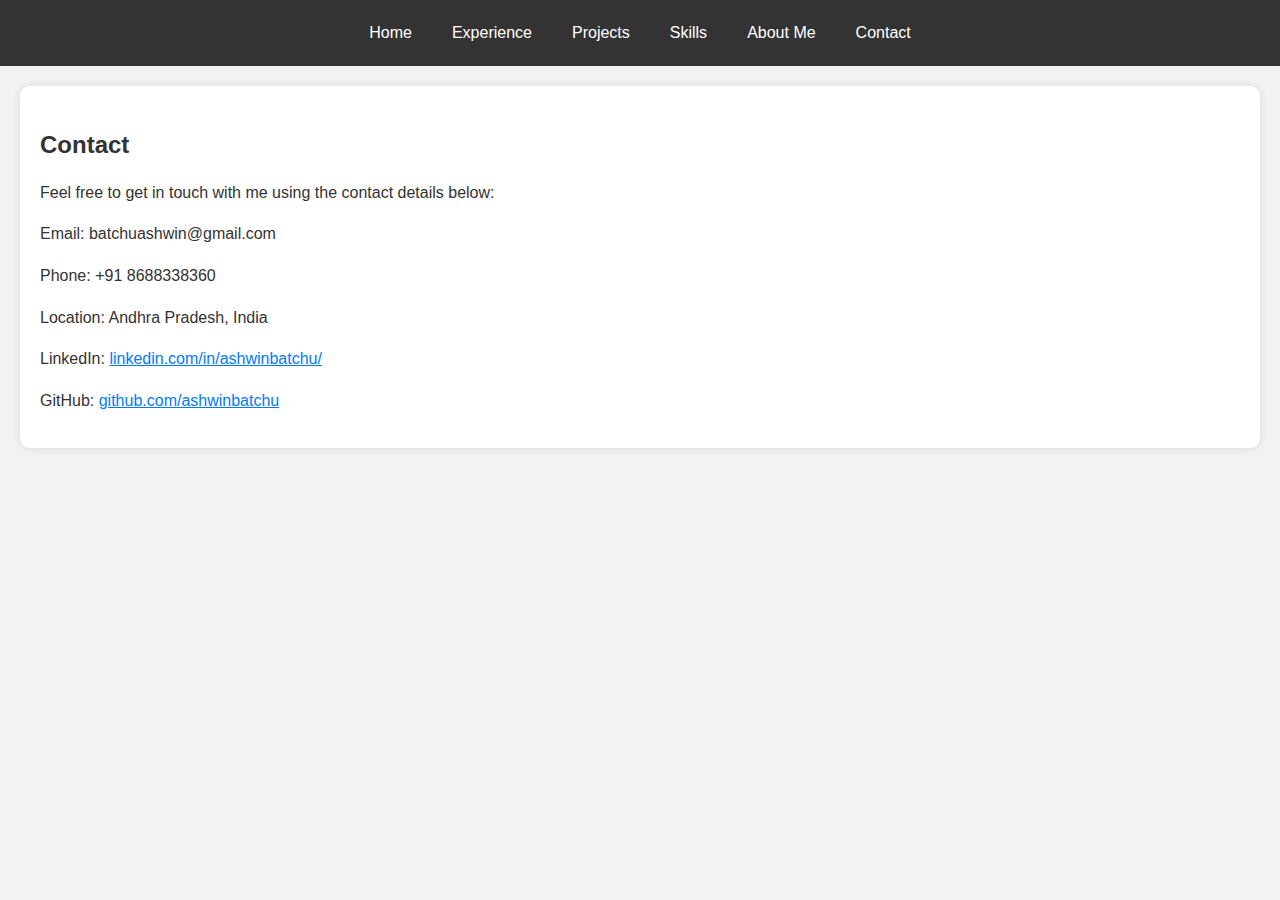
==== contact.html @ 3ec85454 "myccomit" ====
<!DOCTYPE html>
<html lang="en">
<head>
  <meta charset="UTF-8">
  <meta name="viewport" content="width=device-width, initial-scale=1.0">
  <title>Contact - Ashwin Batchu</title>
  <link rel="stylesheet" href="styles.css">
</head>
<body>
  <header>
    <nav>
        <nav>
            <ul class="navbar">
                <li><a href="index.html">Home</a></li>
                <li><a href="experience.html">Experience</a></li>
                <li><a href="projects.html">Projects</a></li>
                <li><a href="skills.html">Skills</a></li>

                <li><a href="about.html">About Me</a></li>
                <li><a href="contact.html">Contact</a></li>
            </ul>
          </nav>
    </nav>
  </header>

  <main>
    <section id="contact">
      <h2>Contact</h2>
      <!-- Add your contact content here -->
      <p>Feel free to get in touch with me using the contact details below:</p>
      <p>Email: batchuashwin@gmail.com</p>
      <p>Phone: +91 8688338360</p>
      <p>Location: Andhra Pradesh, India</p>
      <p>LinkedIn: <a href="https://www.linkedin.com/in/ashwinbatchu/">linkedin.com/in/ashwinbatchu/</a></p>
      <p>GitHub: <a href="https://github.com/ashwinbatchu">github.com/ashwinbatchu</a></p>
    </section>
  </main>
</body>
</html>
---- styles.css ----
/* Reset default margin and padding for body and header */
body, header {
  margin: 0;
  padding: 0;
}

/* Set background color and font family for the body */
body {
  font-family: "San Francisco", Arial, sans-serif;
  background-color: #f2f2f2;
  line-height: 1.6;
  color: #333;
}

/* Style the header and navbar */
header {
  background-color: #333;
  padding: 10px;
}

.navbar {
  list-style-type: none;
  margin: 0;
  padding: 0;
  display: flex;
  justify-content: center;
  background-color: #333;
}

.navbar li {
  margin: 0;
}

.navbar a {
  display: block;
  padding: 10px 20px;
  color: #fff;
  text-decoration: none;
  transition: background-color 0.3s ease;
}

.navbar a:hover {
  background-color: #555;
}

/* Style the main content and add margin and rounded border */
main {
  padding: 20px;
  margin: 20px; /* Add margin to the left, right, and top */
  border-radius: 10px; /* Add rounded border */
  background-color: #fff; /* Set a white background to show rounded border */
  box-shadow: 0 0 10px rgba(0, 0, 0, 0.1); /* Add a subtle shadow for depth */
}

/* Style section headings */
h1, h2, h3 {
  color: #333;
  margin-bottom: 10px;
}

/* Style paragraphs and lists */
p, ul {
  margin-bottom: 15px;
}

/* Add styles for links */
a {
  color: #007bff;
}

a:hover {
  text-decoration: underline;
}

/* Additional styles for specific sections or elements can be added here */
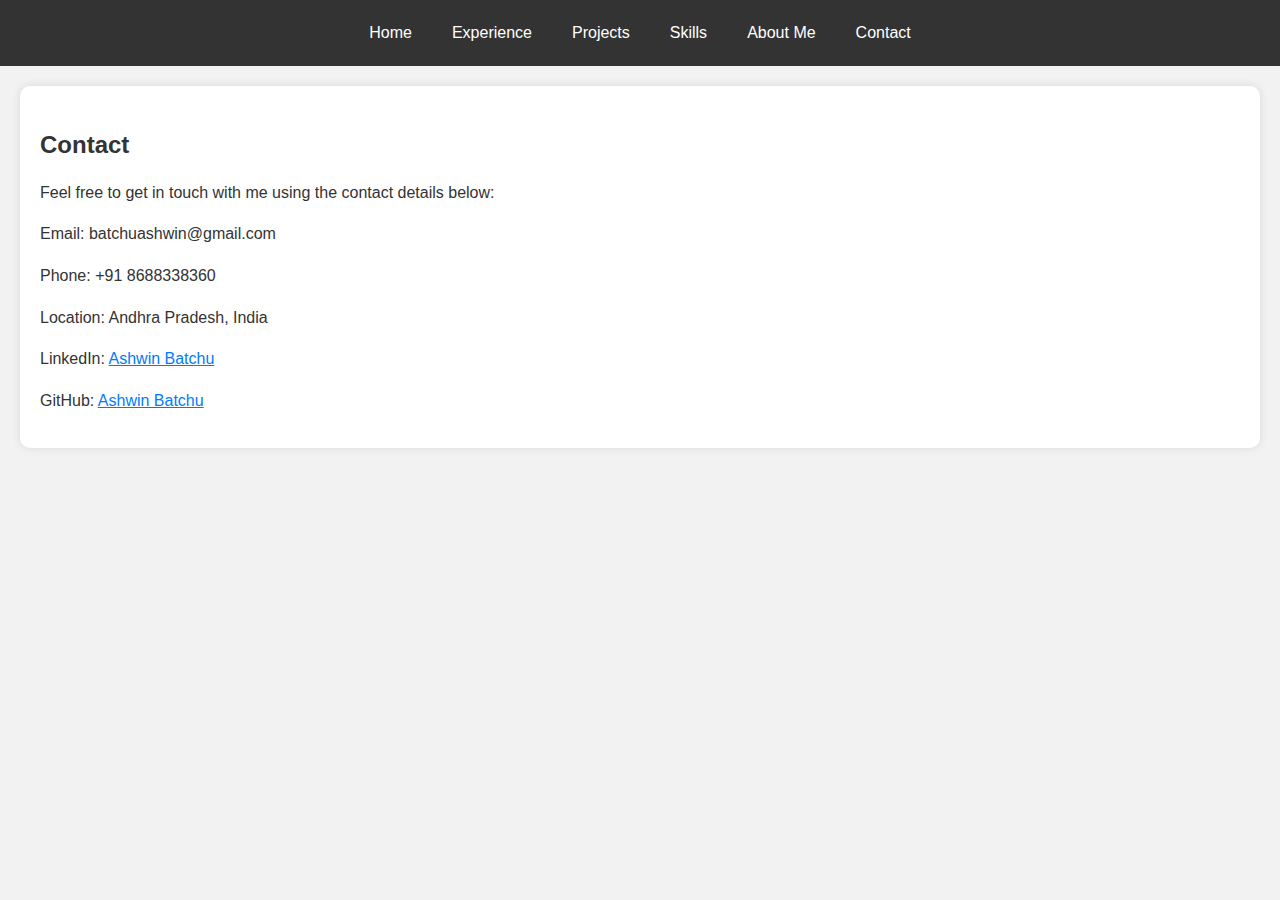
==== commit 2170edcf: "Link Updation" ====
--- a/contact.html
+++ b/contact.html
@@ -31,8 +31,8 @@
       <p>Email: batchuashwin@gmail.com</p>
       <p>Phone: +91 8688338360</p>
       <p>Location: Andhra Pradesh, India</p>
-      <p>LinkedIn: <a href="https://www.linkedin.com/in/ashwinbatchu/">linkedin.com/in/ashwinbatchu/</a></p>
-      <p>GitHub: <a href="https://github.com/ashwinbatchu">github.com/ashwinbatchu</a></p>
+      <p>LinkedIn: <a href="https://www.linkedin.com/in/ashwin-batchu-95a203218/">Ashwin Batchu</a></p>
+      <p>GitHub: <a href="https://github.com/ashwinbatchu">Ashwin Batchu</a></p>
     </section>
   </main>
 </body>
